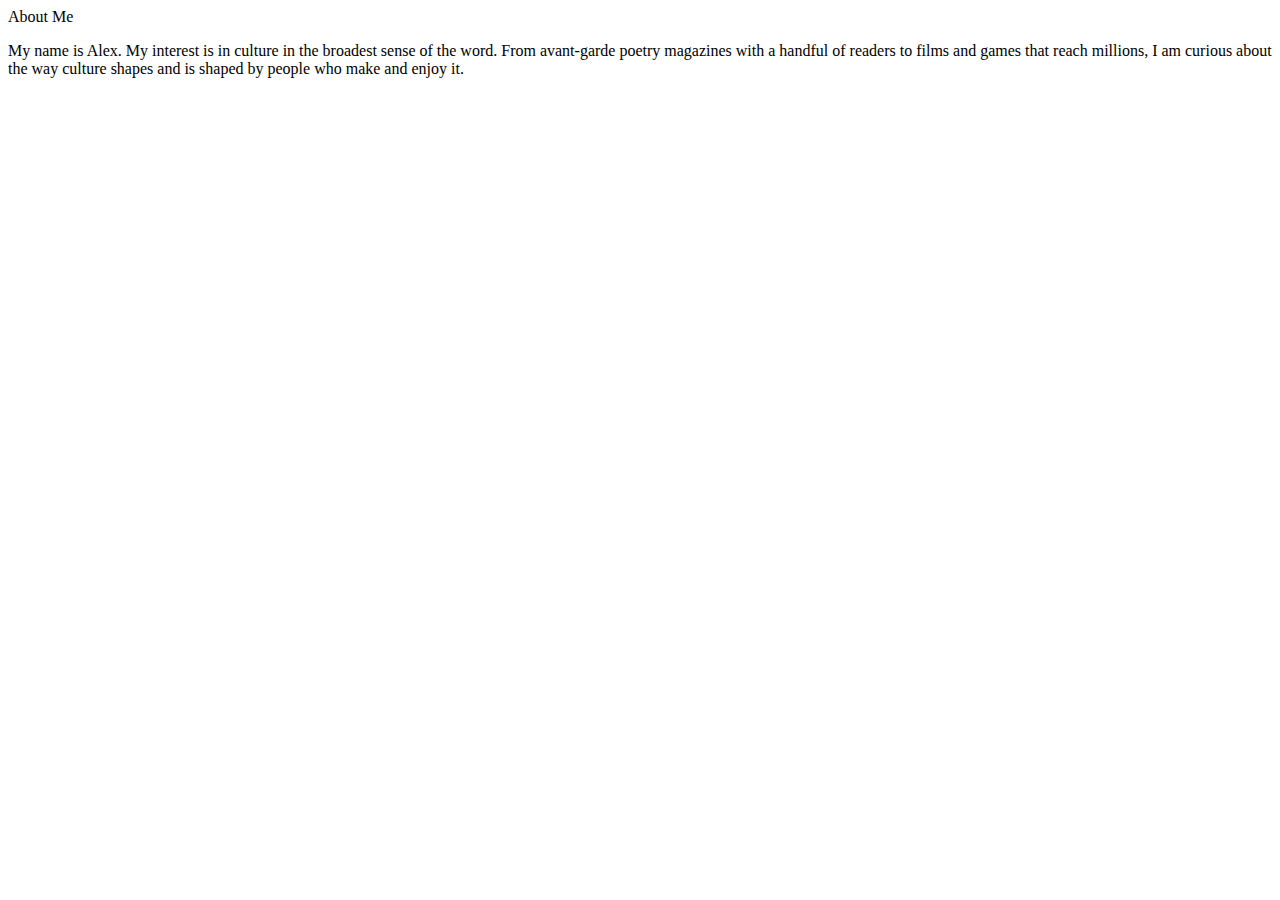
==== about.html @ 1575740f "initial commit" ====
<!DOCTYPE html>
<html lang="en">
<head>
    <meta charset="UTF-8">
    <meta http-equiv="X-UA-Compatible" content="IE=edge">
    <meta name="viewport" content="width=device-width, initial-scale=1.0">
    <title>Document</title>
</head>
<body>
    <header>About Me</header>
    <p>My name is Alex. My interest is in culture in the broadest sense of the word. 
        From avant-garde poetry magazines with a handful of readers to films and games that reach millions,
        I am curious about the way culture shapes and is shaped by people who make and enjoy it.  
    </p>
</body>
</html>
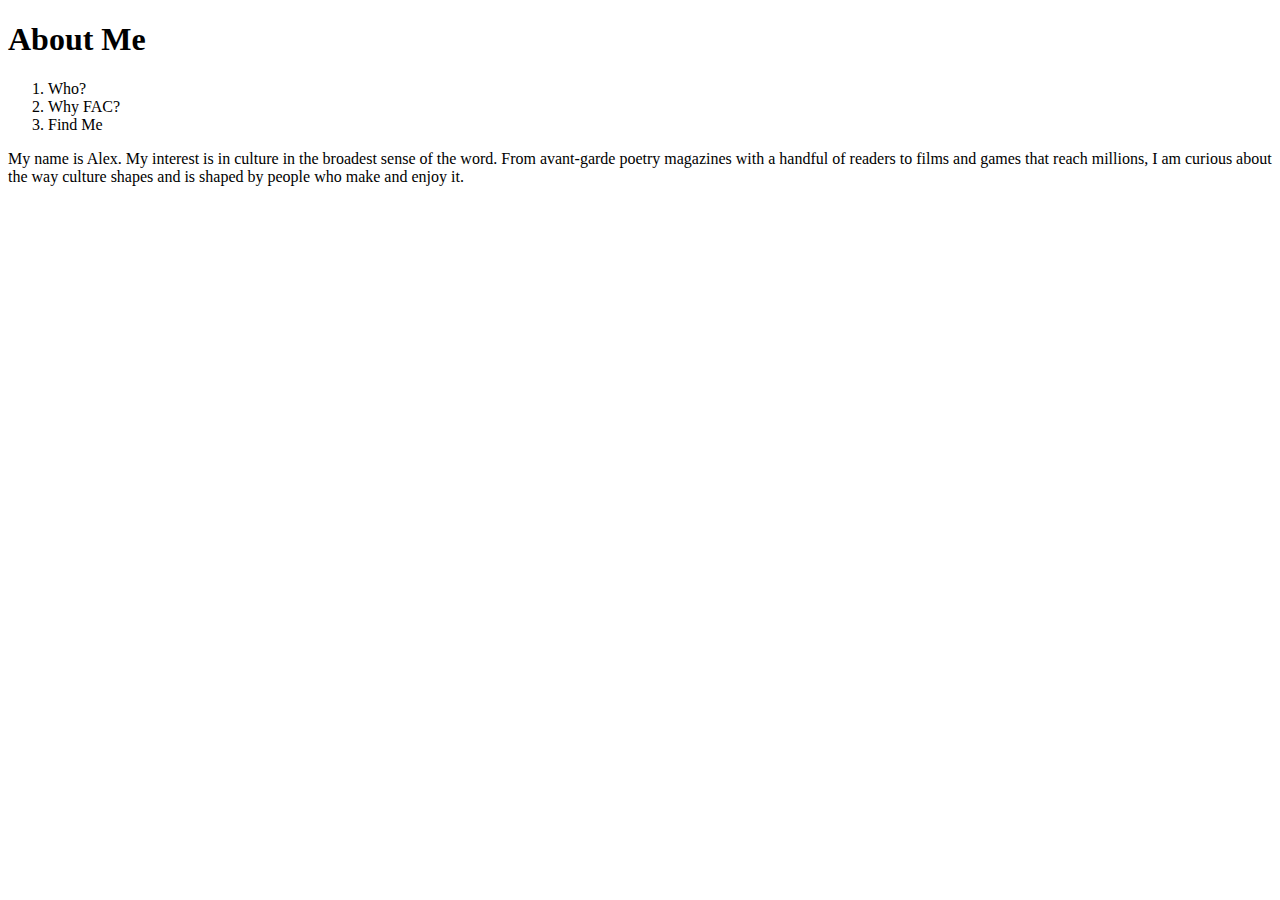
==== commit 4b258d02: "new headings and remove text for now" ====
--- a/about.html
+++ b/about.html
@@ -7,10 +7,20 @@
     <title>Document</title>
 </head>
 <body>
-    <header>About Me</header>
-    <p>My name is Alex. My interest is in culture in the broadest sense of the word. 
+    <header><h1>About Me</h1></header>
+    <nav>
+        <ol>
+            <li>Who?</li>
+            <li>Why FAC?</li>
+            <li>Find Me</li>
+        </ol>
+    </nav>
+    <article>
+        <p>My name is Alex. My interest is in culture in the broadest sense of the word. 
         From avant-garde poetry magazines with a handful of readers to films and games that reach millions,
         I am curious about the way culture shapes and is shaped by people who make and enjoy it.  
-    </p>
+        </p>
+        <p></p>
+    </article>
 </body>
 </html>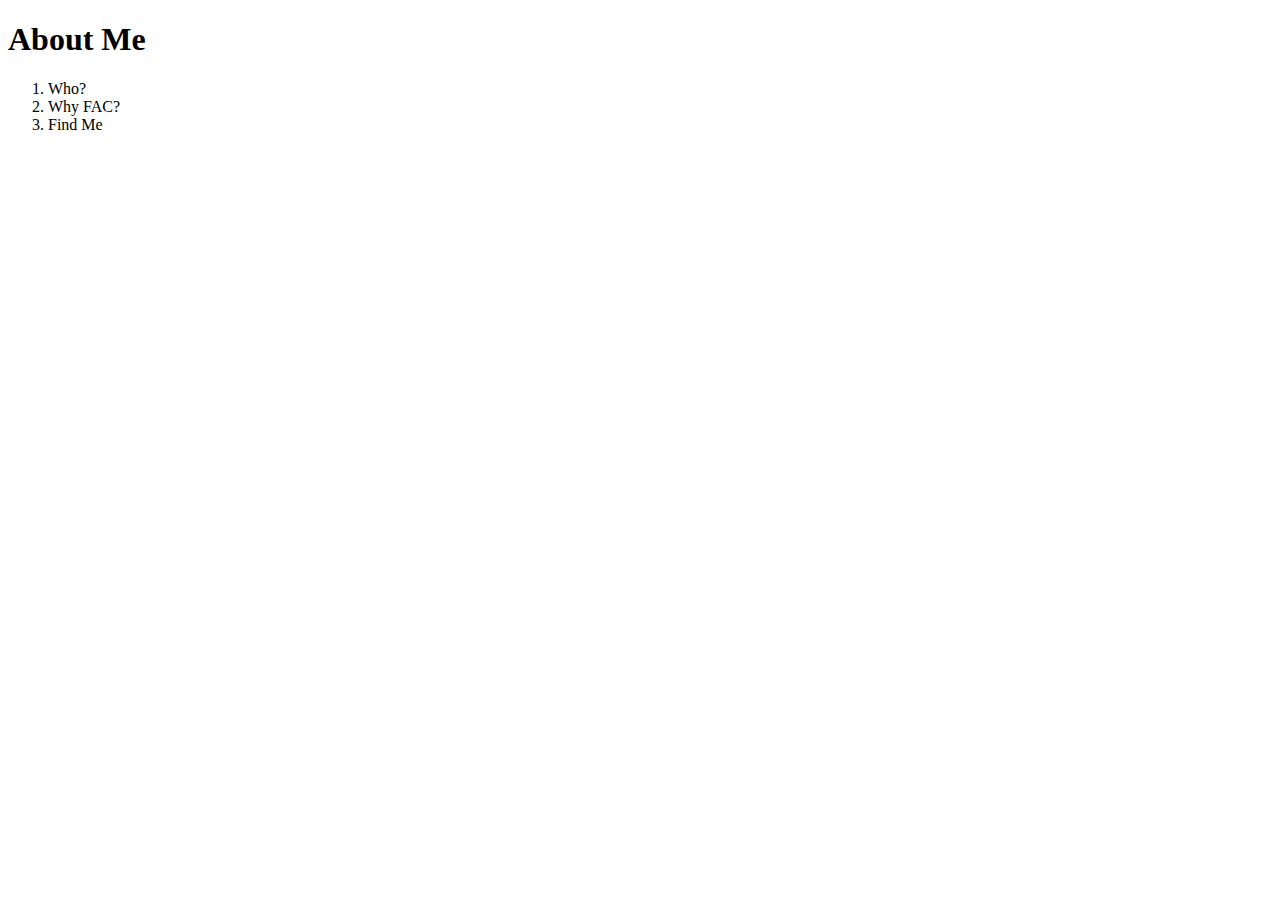
==== commit e4967e38: "beginnings of index button and some other bits" ====
--- a/about.html
+++ b/about.html
@@ -16,9 +16,7 @@
         </ol>
     </nav>
     <article>
-        <p>My name is Alex. My interest is in culture in the broadest sense of the word. 
-        From avant-garde poetry magazines with a handful of readers to films and games that reach millions,
-        I am curious about the way culture shapes and is shaped by people who make and enjoy it.  
+        <p>
         </p>
         <p></p>
     </article>
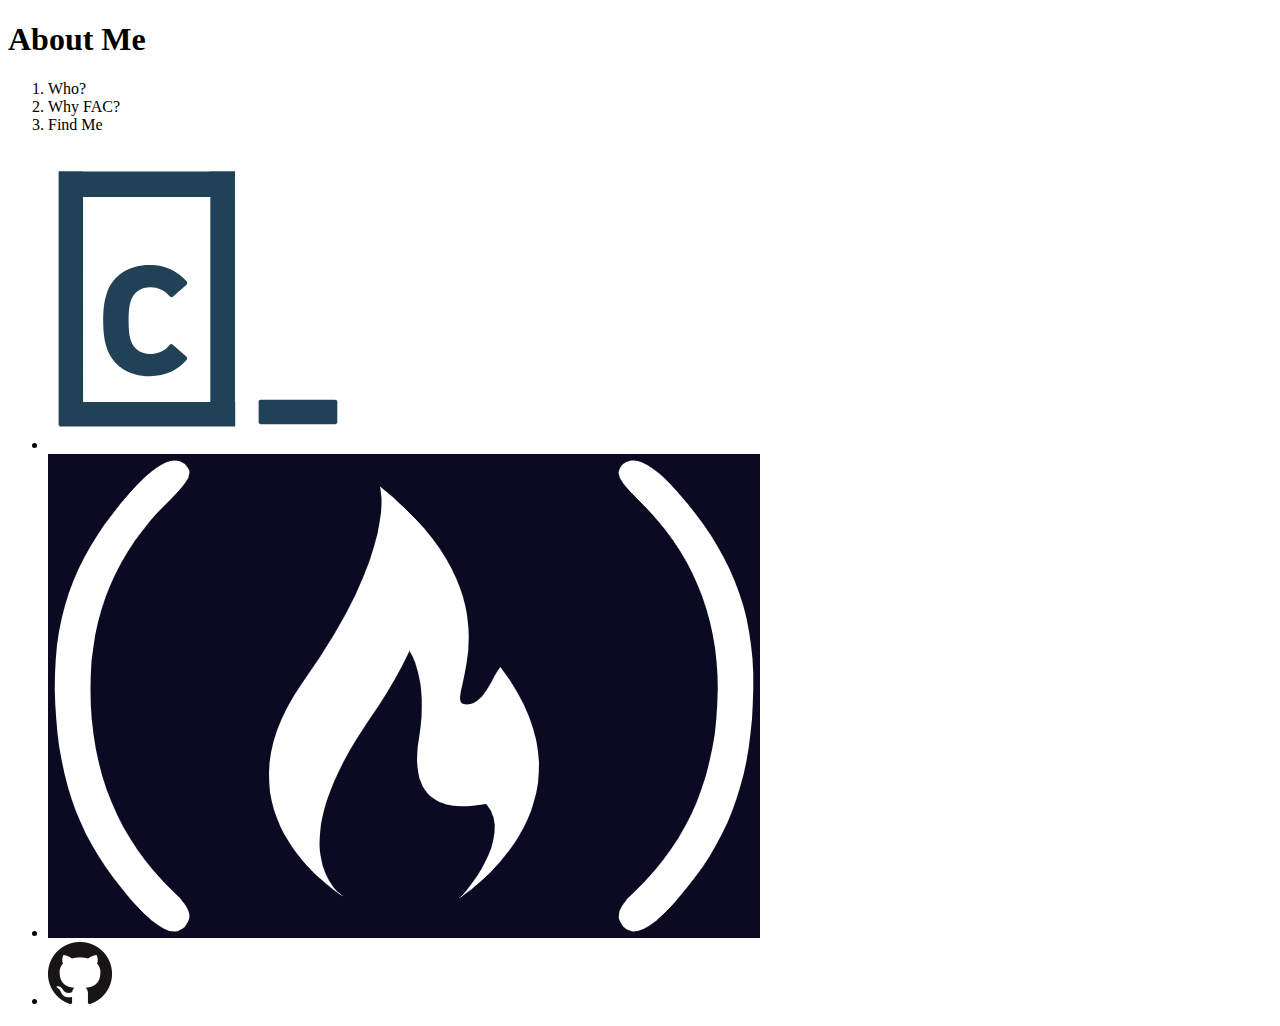
==== commit 83d5f3dc: "add profile links" ====
--- a/about.html
+++ b/about.html
@@ -4,7 +4,7 @@
     <meta charset="UTF-8">
     <meta http-equiv="X-UA-Compatible" content="IE=edge">
     <meta name="viewport" content="width=device-width, initial-scale=1.0">
-    <title>Document</title>
+    <title>Alex-Grafen-Application-About-Me</title>
 </head>
 <body>
     <header><h1>About Me</h1></header>
@@ -20,5 +20,12 @@
         </p>
         <p></p>
     </article>
+    <footer>
+        <ul>
+            <li><a href="https://www.codecademy.com/profiles/avong"><img src="./images/codecademy-icon.jpg" alt="Codecademy logo"></a></li>
+            <li><a href="https://www.freecodecamp.org/lascelles"><img src="./images/fcc_primary_small.jpg" alt="freeCodeCamp logo"></a></li>
+            <li><a href="https://github.com/lascellesabercrombie"><img src="./images/GitHub-Mark-64px.png" alt="GitHub logo"></a></li>
+        </ul>
+    </footer>
 </body>
 </html>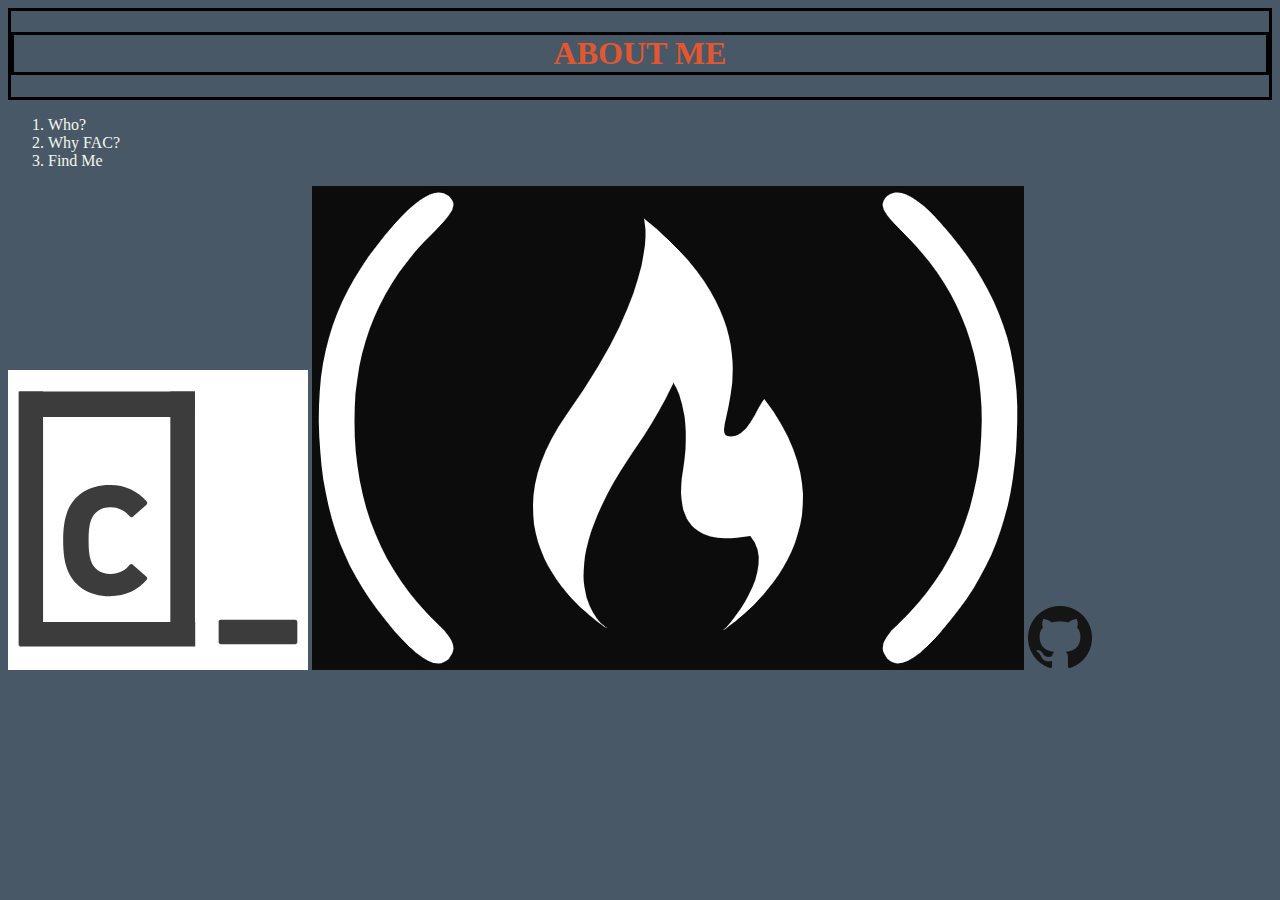
==== commit 79ce885c: "some styling on links" ====
--- a/about.html
+++ b/about.html
@@ -5,6 +5,7 @@
     <meta http-equiv="X-UA-Compatible" content="IE=edge">
     <meta name="viewport" content="width=device-width, initial-scale=1.0">
     <title>Alex-Grafen-Application-About-Me</title>
+    <link href="style.css" rel="stylesheet" type="text/css" />
 </head>
 <body>
     <header><h1>About Me</h1></header>
@@ -21,11 +22,9 @@
         <p></p>
     </article>
     <footer>
-        <ul>
-            <li><a href="https://www.codecademy.com/profiles/avong"><img src="./images/codecademy-icon.jpg" alt="Codecademy logo"></a></li>
-            <li><a href="https://www.freecodecamp.org/lascelles"><img src="./images/fcc_primary_small.jpg" alt="freeCodeCamp logo"></a></li>
-            <li><a href="https://github.com/lascellesabercrombie"><img src="./images/GitHub-Mark-64px.png" alt="GitHub logo"></a></li>
-        </ul>
+        <a href="https://www.codecademy.com/profiles/avong"><img src="./images/codecademy-icon.jpg" alt="Codecademy logo" class="profile-img-link"></a>
+        <a href="https://www.freecodecamp.org/lascelles"><img src="./images/fcc_primary_small.jpg" alt="freeCodeCamp logo" class="profile-img-link"></a>
+        <a href="https://github.com/lascellesabercrombie"><img src="./images/GitHub-Mark-64px.png" alt="GitHub logo" class="profile-img-link"></a>
     </footer>
 </body>
 </html>--- a/style.css
+++ b/style.css
@@ -0,0 +1,99 @@
+body {
+    direction: ltr;
+    background-color: #495867;
+    color: #F1F7ED;
+    font-family:Cambria, Cochin, Georgia, Times, 'Times New Roman', serif
+}
+
+header {
+    border: black solid;
+}
+
+h1 {
+    color: #E4572E;
+    text-align: center;
+    text-transform: uppercase;
+    border: black solid;
+}
+
+.hidden {
+    display: none;
+    
+}
+.visible {
+    display: block;
+}
+
+.button-wrapper {
+    text-align: center;
+}
+
+button {
+    background-color: #E4572E;
+    padding: 1.5rem 2rem;
+    margin: 1rem;
+    font-size: 2rem;
+    font-style: bold;
+    border-style: 2px solid black;
+    border-radius: 50%;
+    box-shadow: black;
+}
+
+ul {
+    list-style-type: none;
+    
+    max-width: 50%;
+    padding: 0.5rem;
+    background-color: black;
+    margin-left: auto;
+    margin-right: auto;
+}
+
+ul a {
+    /* display: block; */
+    color: #F1F7ED;
+    font-size: 1.5rem;
+    line-height: 3rem;
+    text-transform: uppercase;
+}
+
+/*project gallery*/
+
+.project-container {
+    display: flex;
+    flex-wrap: wrap;
+    flex-direction: row reverse;
+}
+
+figure {
+    background-color:lightblue;
+    height: 10em;
+    width: 10em;
+    padding: 1rem;
+    object-fit: contain;
+    text-align: center;
+}
+
+figcaption {
+    font-family:'Gill Sans', 'Gill Sans MT', Calibri, 'Trebuchet MS', sans-serif;
+    font-weight: bold
+}
+
+figure:hover {
+ background-color: rgb(207, 103, 17)
+}
+
+img {
+    max-height: 80%;
+    filter: grayscale(100%);
+}
+
+img:hover {
+    filter: grayscale(0%);
+}
+
+/* about me */
+
+footer ul a {
+    max-height: 2rem;
+}